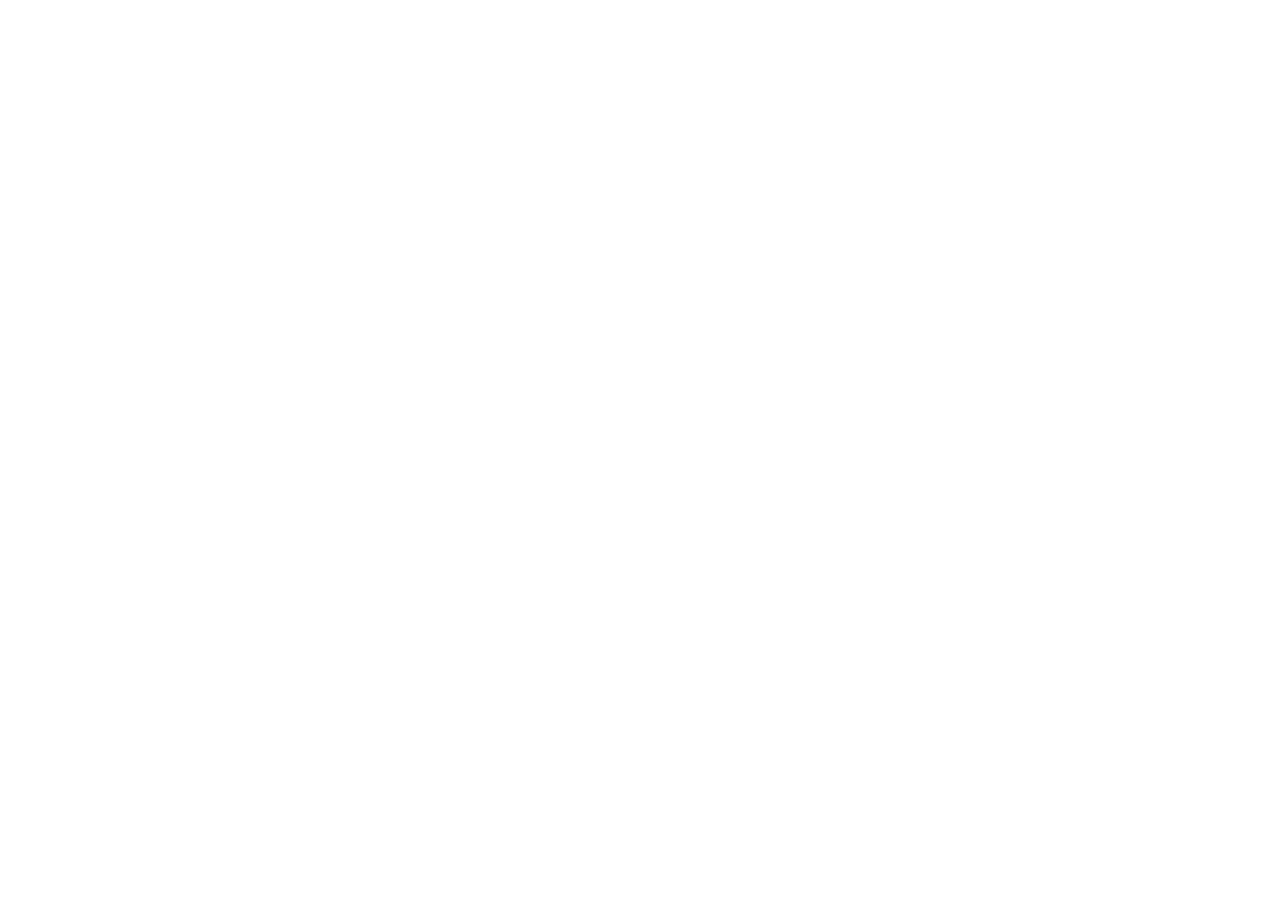
==== dev/index.html @ 5dd9af9c "🛠 Setup initial file structure" ====
<!DOCTYPE html>
<html>
<head>
    <title>Document</title>
    <link rel="stylesheet" href="style.css" />
</head>
<body>
    <div class="map-tour-container"></div>
</body>
    <script src="app.js"></script>
</html>
---- dev/style.css ----
/*# sourceMappingURL=style.css.map */
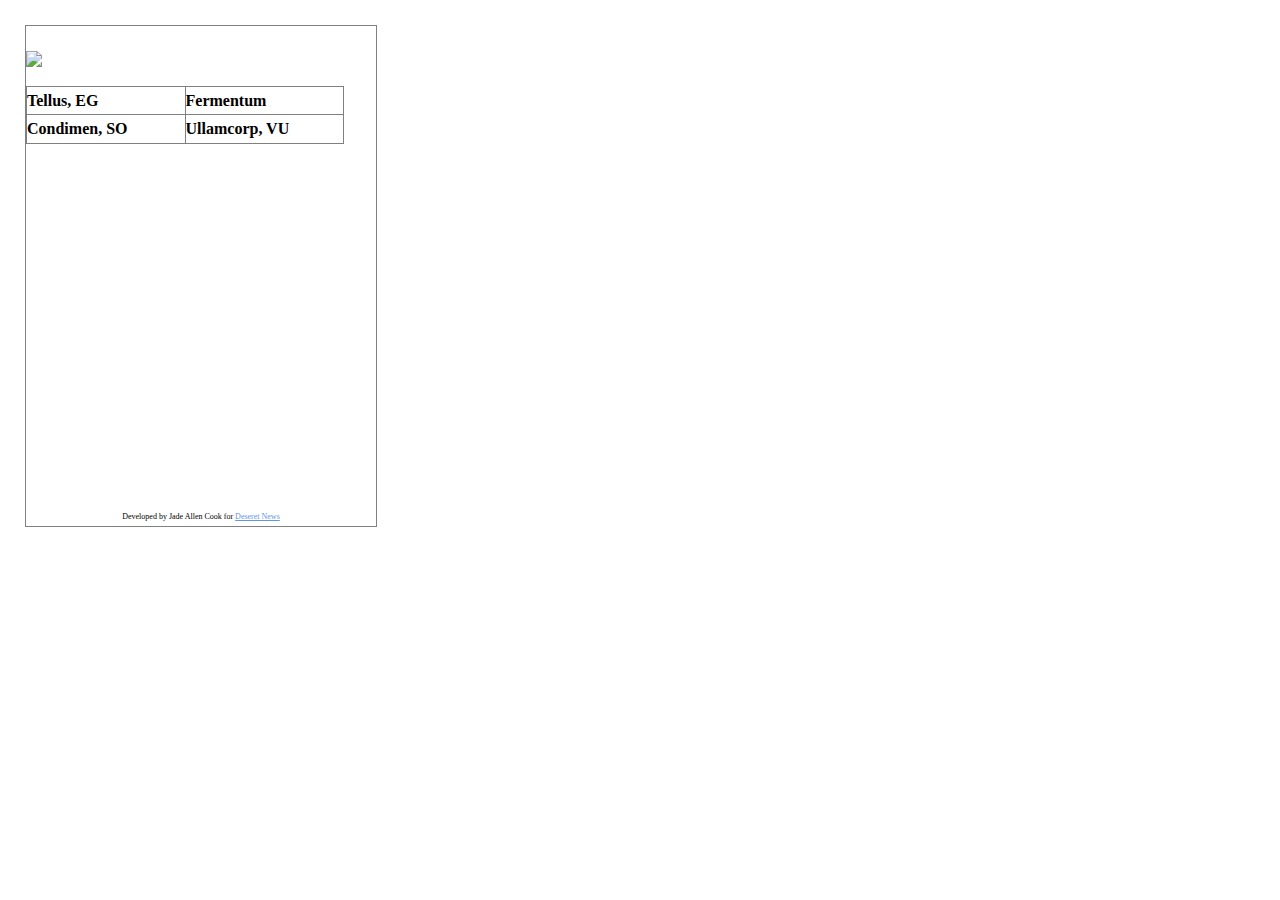
==== commit 3e4b6111: "🔧 Completed interactive and exported compiled preview" ====
--- a/dev/index.html
+++ b/dev/index.html
@@ -1,11 +1,36 @@
 <!DOCTYPE html>
 <html>
+
 <head>
-    <title>Document</title>
+    <title>Tour Map</title>
     <link rel="stylesheet" href="style.css" />
+    <link rel="stylesheet" href="https://www.deseretnews.com/v4/dist/app.css" />
 </head>
+
 <body>
-    <div class="map-tour-container"></div>
+    <div class="map-tour-container">
+        <div id="loading">Loading tour...</div>
+        <div id="menu">
+            <img src="http://via.placeholder.com/300x150" id="main-map" />
+            <div id="locations-container"></div>
+            <div id="menu-footer">Developed by Jade Allen Cook for
+                <a href="http://www.deseretnews.com/">Deseret News</a>
+            </div>
+        </div>
+        <div id="location">
+            <span id="close">X</span>
+            <img src="" id="single-state" />
+            <span id="state-label"></span>
+            <span id="date-label"></span>
+            <span id="location-description"></span>
+            <ul id="location-bullets"></ul>
+            <div id="page-changer">
+                <div id="last">◀</div>
+                <div id="next">▶</div>
+            </div>
+        </div>
+    </div>
 </body>
-    <script src="app.js"></script>
+<script src="app.js"></script>
+
 </html>--- a/dev/style.css
+++ b/dev/style.css
@@ -1,3 +1,111 @@
+@charset "UTF-8";
+html,
+body {
+  margin: 0px;
+  padding: 0px;
+  overflow: hidden; }
 
+div.map-tour-container::-webkit-scrollbar {
+  width: 0px;
+  background: transparent; }
+
+div.map-tour-container {
+  height: 500px;
+  border: solid thin grey;
+  width: 350px;
+  margin: 25px;
+  position: relative;
+  overflow-x: hidden;
+  overflow-y: scroll; }
+  div.map-tour-container div#loading {
+    position: absolute;
+    margin-top: 225px;
+    width: 100%; }
+  div.map-tour-container div#menu {
+    display: none; }
+    div.map-tour-container div#menu div#menu-footer {
+      position: absolute;
+      bottom: 5px;
+      font-size: 0.5em;
+      text-align: center;
+      width: 100%; }
+      div.map-tour-container div#menu div#menu-footer a {
+        color: cornflowerblue; }
+    div.map-tour-container div#menu img#main-map {
+      margin-top: 25px; }
+    div.map-tour-container div#menu div#locations-container {
+      margin-top: 15px; }
+      div.map-tour-container div#menu div#locations-container div.location-label {
+        width: 45%;
+        display: inline-block;
+        border: solid thin grey;
+        border-bottom: none;
+        padding: 5px 0px;
+        font-weight: bold;
+        cursor: pointer;
+        overflow: hidden;
+        white-space: nowrap;
+        margin-bottom: -5px; }
+      div.map-tour-container div#menu div#locations-container div.location-label:nth-child(odd) {
+        border-right: none; }
+      div.map-tour-container div#menu div#locations-container div.location-label:nth-last-of-type(-n+2) {
+        border-bottom: solid thin grey; }
+      div.map-tour-container div#menu div#locations-container div.location-label:hover {
+        color: lightgray; }
+  div.map-tour-container div#location {
+    display: none; }
+    div.map-tour-container div#location span#close {
+      position: absolute;
+      top: 5px;
+      right: 10px;
+      cursor: pointer; }
+    div.map-tour-container div#location span#close:hover {
+      opacity: 0.5; }
+    div.map-tour-container div#location img#single-state {
+      width: 80%;
+      margin-top: 15px; }
+    div.map-tour-container div#location span {
+      display: block; }
+    div.map-tour-container div#location span#state-label {
+      font-size: 1.25em;
+      font-weight: bold;
+      margin-top: 15px; }
+    div.map-tour-container div#location span#location-description {
+      text-align: left;
+      margin: 15px; }
+    div.map-tour-container div#location ul#location-bullets {
+      text-align: left;
+      font-weight: bold;
+      margin-left: 20px;
+      margin-bottom: 50px; }
+      div.map-tour-container div#location ul#location-bullets li {
+        margin: 15px; }
+      div.map-tour-container div#location ul#location-bullets li::before {
+        content: "■";
+        color: darkred;
+        display: inline-block;
+        width: 1em;
+        margin-left: -1em; }
+    div.map-tour-container div#location div#page-changer {
+      width: 100%;
+      position: absolute;
+      bottom: 0px;
+      background: -moz-linear-gradient(top, rgba(0, 71, 153, 0) 0%, white 36%, white 100%);
+      background: -webkit-linear-gradient(top, rgba(0, 71, 153, 0) 0%, white 36%, white 100%);
+      background: linear-gradient(to bottom, rgba(0, 71, 153, 0) 0%, white 36%, white 100%);
+      filter: progid:DXImageTransform.Microsoft.gradient( startColorstr='#00004799', endColorstr='#ffffff', GradientType=0);
+      -webkit-touch-callout: none;
+      -webkit-user-select: none;
+      -khtml-user-select: none;
+      -moz-user-select: none;
+      -ms-user-select: none;
+      user-select: none; }
+      div.map-tour-container div#location div#page-changer div {
+        display: inline-block;
+        cursor: pointer;
+        margin: 0px 25px;
+        padding: 25px 0px 5px 0px; }
+      div.map-tour-container div#location div#page-changer div:hover {
+        opacity: 0.5; }
 
 /*# sourceMappingURL=style.css.map */
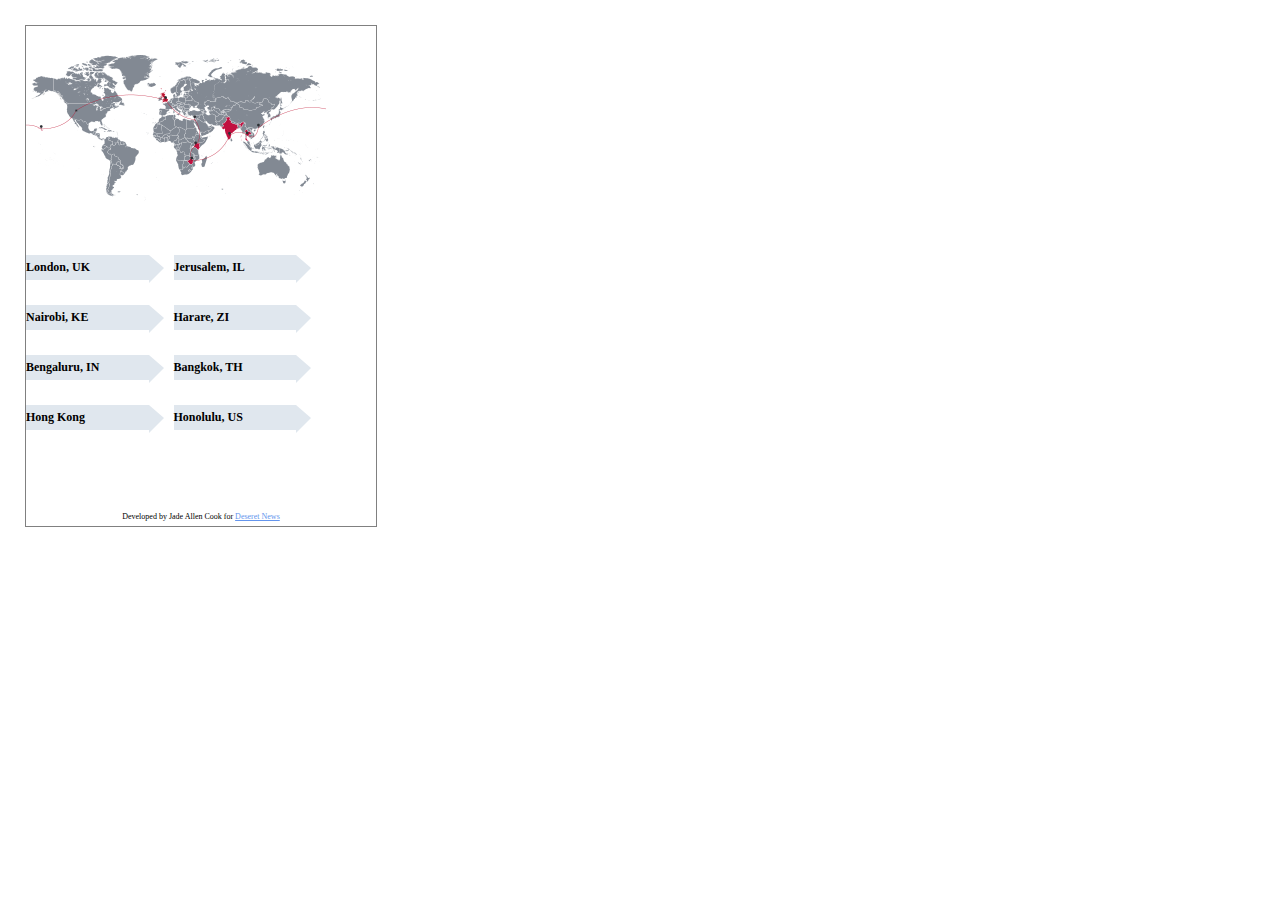
==== commit 1065ee6d: "🛠 Finished adding assets to interactive" ====
--- a/dev/index.html
+++ b/dev/index.html
@@ -5,13 +5,24 @@
     <title>Tour Map</title>
     <link rel="stylesheet" href="style.css" />
     <link rel="stylesheet" href="https://www.deseretnews.com/v4/dist/app.css" />
+    <meta name="viewport" content="width=device-width; initial-scale=1.0" />
 </head>
 
 <body>
     <div class="map-tour-container">
         <div id="loading">Loading tour...</div>
         <div id="menu">
-            <img src="http://via.placeholder.com/300x150" id="main-map" />
+            <img src="images/map.png" id="main-map" usemap="#image-map" />
+            <map name="image-map">
+                <area data-num="7" alt="Honolulu, Hawaii" title="Honolulu, Hawaii" coords="15,77,9" shape="circle">
+                <area data-num="0" alt="London, United Kingdom" title="London, United Kingdom" coords="138,46,9" shape="circle">
+                <area data-num="1" alt="Jerusalem, Israel" title="Jerusalem, Israel" coords="168,69,10" shape="circle">
+                <area data-num="2" alt="Nairobi, Kenya" title="Nairobi, Kenya" coords="169,94,8" shape="circle">
+                <area data-num="3" alt="Harare, Zimbabwe" title="Harare, Zimbabwe" coords="166,110,8" shape="circle">
+                <area data-num="4" alt="Bengaluru, India" title="Bengaluru, India" coords="202,82,11" shape="circle">
+                <area data-num="5" alt="Bangkok, Thailand" title="Bangkok, Thailand" coords="220,84,8" shape="circle">
+                <area data-num="6" alt="Hong Kong" title="Hong Kong" coords="232,75,7" shape="circle">
+            </map>
             <div id="locations-container"></div>
             <div id="menu-footer">Developed by Jade Allen Cook for
                 <a href="http://www.deseretnews.com/">Deseret News</a>
--- a/dev/style.css
+++ b/dev/style.css
@@ -23,6 +23,16 @@
     width: 100%; }
   div.map-tour-container div#menu {
     display: none; }
+    div.map-tour-container div#menu table#map {
+      overflow: hidden;
+      height: 151px;
+      width: 300px;
+      display: block;
+      margin: 0px auto; }
+    div.map-tour-container div#menu table#map * {
+      vertical-align: top;
+      margin: 0px;
+      padding: 0px; }
     div.map-tour-container div#menu div#menu-footer {
       position: absolute;
       bottom: 5px;
@@ -34,26 +44,41 @@
     div.map-tour-container div#menu img#main-map {
       margin-top: 25px; }
     div.map-tour-container div#menu div#locations-container {
-      margin-top: 15px; }
+      margin-top: 50px; }
       div.map-tour-container div#menu div#locations-container div.location-label {
-        width: 45%;
+        width: 35%;
         display: inline-block;
-        border: solid thin grey;
         border-bottom: none;
         padding: 5px 0px;
         font-weight: bold;
+        font-size: 0.75em;
         cursor: pointer;
-        overflow: hidden;
         white-space: nowrap;
-        margin-bottom: -5px; }
+        background-color: #E0E7EE;
+        position: relative;
+        color: #000;
+        margin-bottom: 25px; }
       div.map-tour-container div#menu div#locations-container div.location-label:nth-child(odd) {
-        border-right: none; }
-      div.map-tour-container div#menu div#locations-container div.location-label:nth-last-of-type(-n+2) {
-        border-bottom: solid thin grey; }
+        margin-right: 25px; }
+      div.map-tour-container div#menu div#locations-container div.location-label:after {
+        content: "";
+        position: absolute;
+        left: 100%;
+        top: 0px;
+        width: 0px;
+        height: 0px;
+        border-top: 13px solid transparent;
+        border-left: 15px solid #E0E7EE;
+        border-bottom: 15px solid transparent; }
       div.map-tour-container div#menu div#locations-container div.location-label:hover {
-        color: lightgray; }
+        opacity: 0.5; }
   div.map-tour-container div#location {
-    display: none; }
+    display: none;
+    background-color: #E0E7EE;
+    position: absolute;
+    height: 100%;
+    width: 100%;
+    overflow-y: scroll; }
     div.map-tour-container div#location span#close {
       position: absolute;
       top: 5px;
@@ -62,8 +87,9 @@
     div.map-tour-container div#location span#close:hover {
       opacity: 0.5; }
     div.map-tour-container div#location img#single-state {
-      width: 80%;
-      margin-top: 15px; }
+      max-width: 85%;
+      margin-top: 15px;
+      max-height: 150px; }
     div.map-tour-container div#location span {
       display: block; }
     div.map-tour-container div#location span#state-label {
@@ -82,7 +108,7 @@
         margin: 15px; }
       div.map-tour-container div#location ul#location-bullets li::before {
         content: "■";
-        color: darkred;
+        color: #A73732;
         display: inline-block;
         width: 1em;
         margin-left: -1em; }
@@ -90,10 +116,7 @@
       width: 100%;
       position: absolute;
       bottom: 0px;
-      background: -moz-linear-gradient(top, rgba(0, 71, 153, 0) 0%, white 36%, white 100%);
-      background: -webkit-linear-gradient(top, rgba(0, 71, 153, 0) 0%, white 36%, white 100%);
-      background: linear-gradient(to bottom, rgba(0, 71, 153, 0) 0%, white 36%, white 100%);
-      filter: progid:DXImageTransform.Microsoft.gradient( startColorstr='#00004799', endColorstr='#ffffff', GradientType=0);
+      background-color: #E0E7EE;
       -webkit-touch-callout: none;
       -webkit-user-select: none;
       -khtml-user-select: none;
@@ -104,7 +127,7 @@
         display: inline-block;
         cursor: pointer;
         margin: 0px 25px;
-        padding: 25px 0px 5px 0px; }
+        padding: 5px 0px 5px 0px; }
       div.map-tour-container div#location div#page-changer div:hover {
         opacity: 0.5; }
 
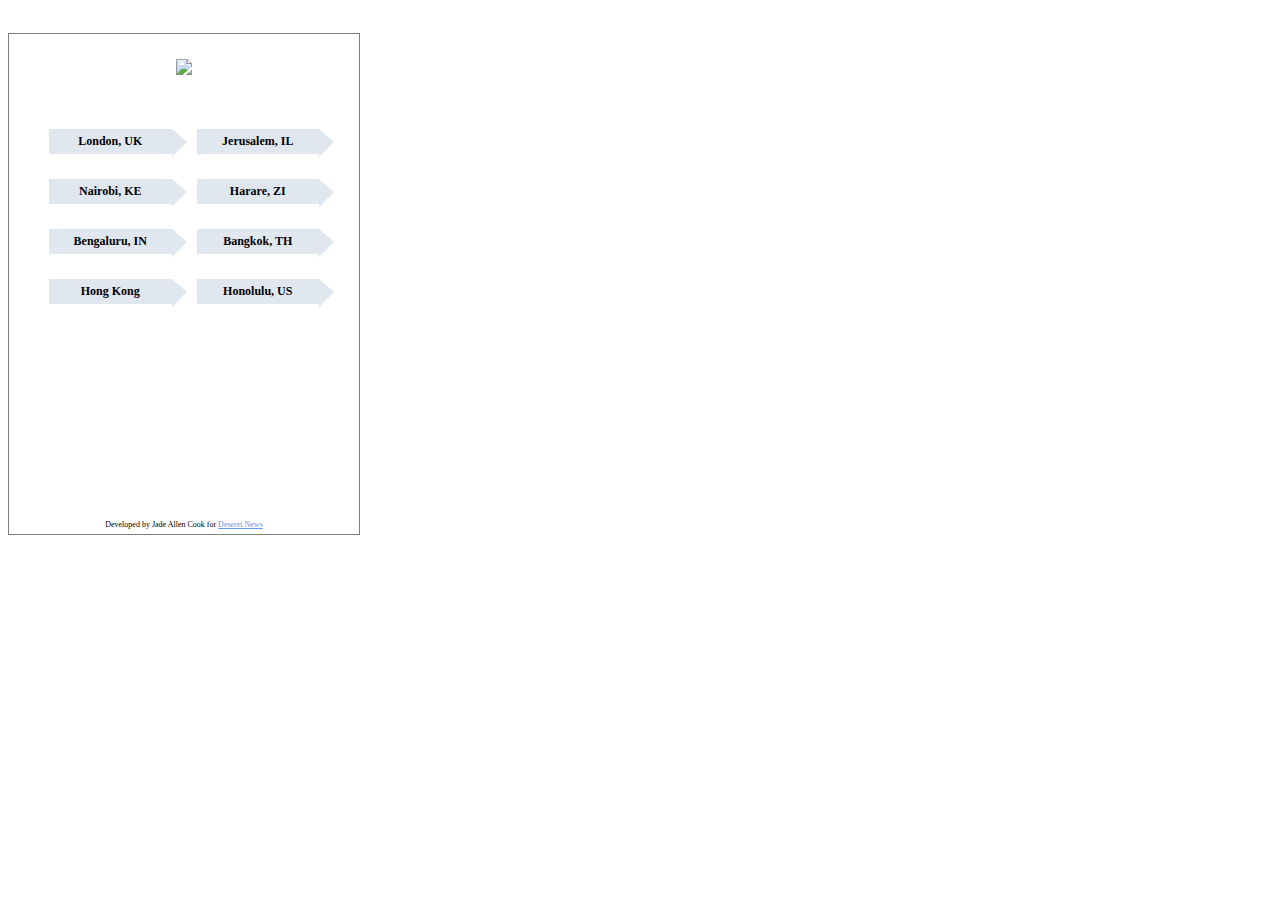
==== commit 03c9726f: "🏁 Final Hive updates and exports" ====
--- a/dev/index.html
+++ b/dev/index.html
@@ -12,7 +12,7 @@
     <div class="map-tour-container">
         <div id="loading">Loading tour...</div>
         <div id="menu">
-            <img src="images/map.png" id="main-map" usemap="#image-map" />
+            <img src="https://cdn.deseretnews.com/media/misc/interactive/global-ministry-tour/map-images/map.png" id="main-map" usemap="#image-map" />
             <map name="image-map">
                 <area data-num="7" alt="Honolulu, Hawaii" title="Honolulu, Hawaii" coords="15,77,9" shape="circle">
                 <area data-num="0" alt="London, United Kingdom" title="London, United Kingdom" coords="138,46,9" shape="circle">
--- a/dev/style.css
+++ b/dev/style.css
@@ -1,10 +1,4 @@
 @charset "UTF-8";
-html,
-body {
-  margin: 0px;
-  padding: 0px;
-  overflow: hidden; }
-
 div.map-tour-container::-webkit-scrollbar {
   width: 0px;
   background: transparent; }
@@ -13,16 +7,18 @@
   height: 500px;
   border: solid thin grey;
   width: 350px;
-  margin: 25px;
+  margin: 25px 25px 25px 0px;
   position: relative;
   overflow-x: hidden;
-  overflow-y: scroll; }
+  overflow-y: scroll;
+  float: left; }
   div.map-tour-container div#loading {
     position: absolute;
     margin-top: 225px;
     width: 100%; }
   div.map-tour-container div#menu {
-    display: none; }
+    display: none;
+    text-align: center; }
     div.map-tour-container div#menu table#map {
       overflow: hidden;
       height: 151px;
@@ -74,6 +70,7 @@
         opacity: 0.5; }
   div.map-tour-container div#location {
     display: none;
+    text-align: center;
     background-color: #E0E7EE;
     position: absolute;
     height: 100%;
@@ -106,6 +103,8 @@
       margin-bottom: 50px; }
       div.map-tour-container div#location ul#location-bullets li {
         margin: 15px; }
+        div.map-tour-container div#location ul#location-bullets li a {
+          color: #4B4B4B; }
       div.map-tour-container div#location ul#location-bullets li::before {
         content: "■";
         color: #A73732;
@@ -131,4 +130,13 @@
       div.map-tour-container div#location div#page-changer div:hover {
         opacity: 0.5; }
 
+@media screen and (max-device-width: 480px) and (orientation: portrait) {
+  div.map-tour-container {
+    margin: 0px;
+    width: 100%;
+    border-right: none;
+    border-left: none;
+    float: none;
+    margin: 25px 0px; } }
+
 /*# sourceMappingURL=style.css.map */
